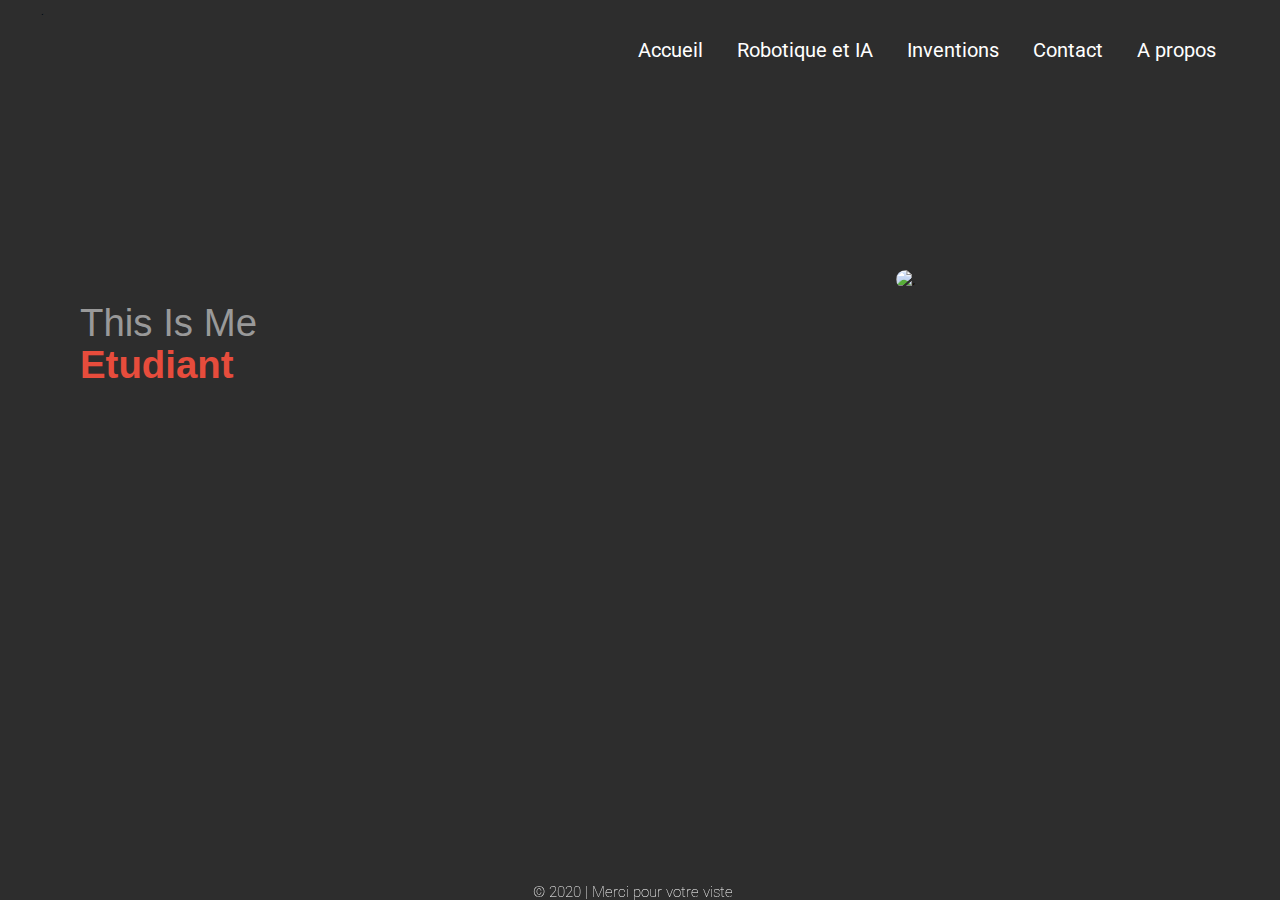
==== Apropos.html @ 4ec85179 "Add files via upload" ====
<!DOCTYPE html>
<html lang="fr">
     <head>
	     <title>A propos</title>
		 <meta charset="UTF-8">
		 <meta name="author" content="M'hand Amrouni">
		 <meta name="description" content="Robotique et  Intelligence Artificielle">
		 <meta name="viewport" content="width=device-width, initial-scale=1.0">
		 <link rel="stylesheet" href="https://pro.fontawesome.com/releases/v5.10.0/css/all.css" integrity="sha384-AYmEC3Yw5cVb3ZcuHtOA93w35dYTsvhLPVnYs9eStHfGJvOvKxVfELGroGkvsg+p" crossorigin="anonymous"/>
		 <link href="https://fonts.googleapis.com/css2?family=Roboto:wght@300&display=swap" rel="stylesheet">
		 <link rel="stylesheet" media="screen" type="text/css" title="Robotique et IA" href="Apropos.css">
	 </head>
	 <body>
	     <div class="header">
		    <div class="header-texture">
		         <div class="container">
		             <div class="header-navbar">
			             <div class="header-navbar-logo">
				             <img class="header-navbar-logo" src="images/logo2.gif" alt=".">
				         </div>
				         <div class="header-navbar-menu">
					         <a href="Accueil.html" class="header-navbar-menu-link"><i class="fas fa-home"></i>Accueil</a>
				             <a href="RobotiqueIA.html" class="header-navbar-menu-link"><i class="fas fa-user-astronaut"></i>Robotique et IA</a>
					         <a href="Invention.html" class="header-navbar-menu-link"><i class="fas fa-atom"></i>Inventions</a>
					         <a href="Contact.html" class="header-navbar-menu-link"><i class="fas fa-mobile"></i>Contact</a>
					         <a href="Apropos.html" class="header-navbar-menu-link"><i class="fas fa-user"></i>A propos</a>
				         </div>
						 <div class="header-navbar-list">
						     <span class="header-navbar-list-form"></span>
						 </div>
			         </div>
		         </div>
		     </div>
		 </div>
         <div class="Iam">
            <p>This Is Me</p>
            <b>
                 <div class="innerIam">
                     Etudiant<br /> 
                     En Licence 2<br />
                     Sciences pour Ingénieur<br />
                     Au Seins d'Evry Val d'Essonne<br />
                     Pour en Savoir plus sur moi<br /> 
	                 Trouvez moi sur les réseaux Sociaux
                 </div>
            </b>
        </div>
		<div class="reseau">
			 <a href="https://www.facebook.com/mhand.amro" class="reaseau-link"><i class="fab fa-facebook-f" style="color:blue"></i></a>
		     <a href="https://www.instagram.com/mhand_am/" class="reaseau-link"><i class="fab fa-instagram" style="color:pink;"></i></a>
			 <a href="https://www.snapchat.com/add/mhandamrouni9" class="reaseau-link"><i class="fab fa-snapchat-ghost" style="color:yellow"></i></a>
		</div>
		<div class="moi">
		     <img src="images/moi.jpg" alt=".">
		</div>
	     <script src="https://code.jquery.com/jquery-3.5.1.min.js"
                 integrity="sha256-9/aliU8dGd2tb6OSsuzixeV4y/faTqgFtohetphbbj0="
                 crossorigin="anonymous">
		 </script>		 
		 <script src="listform.js"></script>	
         <footer>
		 <div class="footer">
             <div id="button"><div class="up"><i class="fas fa-angle-double-up"></i></div>
                 <div id="container">
                     <div id="cont">
                         <div class="footer_center">
	                         <h3>&copy; 2020 |  Merci pour votre viste<br> Trouvez moi sur les réseaux sociaux</h3>
							    <div class="reseau">
							        <a href="https://www.facebook.com/mhand.amro" class="reaseau-link"><i class="fab fa-facebook-f" style="color:blue"></i></a>
					                <a href="https://www.instagram.com/mhand_am/" class="reaseau-link"><i class="fab fa-instagram" style="color:pink;"></i></a>
								    <a href="https://www.snapchat.com/add/mhandamrouni9" class="reaseau-link"><i class="fab fa-snapchat-ghost" style="color:yellow"></i></a>
							    </div>
                         </div>
                     </div>
                 </div>
             </div>
          </div>			 
         </footer>		 
	 </body>
</html>
---- Apropos.css ----
*{
	         box-sizing: border-box;
}
body, html{  margin:0;
             padding:0;
			 font-family:'Roboto', sans-serif;
			 background: #2d2d2d;
}
.container{
	         width:90%;
			 margin:auto;
			 position:relative;
			 z-index:999;
}
.header{ 
         height:450px;
         width:100%;
		 background:none;
		 position:relative;
		 border-bottom-left-radius: 50% 20%;
         border-bottom-right-radius: 50% 20%;
}
.header-texture{
		 position:absolute;
		 width:100%;
		 height:100%;
		 background:none;
		 z-index:1;
		 border-bottom-left-radius: 50% 20%;
         border-bottom-right-radius: 50% 20%;
}	     
.header-navbar{
	     width:100%;
		 height:100px;
		 display:flex;
		 flex-direction:row;
		 justify-content:space-between;
		 align-items:center;
}
.header-navbar-logo{
	     width:120px;
		 height:100px;
		 display:flex;
		 right:20px;
		 position:relative;
		 
	     
}
.header-navbar-menu-link{
	     margin-left:30px;
		 font-size:20px;
		 color: white;
		 text-decoration:none;
}

.header-navbar-list{
	     width:40px;
		 height:60px;
		 display:flex;
		 align-items:center;
		 display:none;
		 cursor:pointer;
}
.header-navbar-list-form, .header-navbar-list-form:before, .header-navbar-list-form:after{
	     content:"";
	     display:block;
		 width:80%;
		 height:4px;
		 border-radius:10px;
		 background:white;
		 position: relative;
}
.header-navbar-list-form:before{top: 10px}
.header-navbar-list-form:after{top: -14px}

.open .header-navbar-menu{
	     transform:translateY(0);
}

 @media only screen and (max-width:1050px){
	     .container{
			 position:fixed; 
			 width:100%;
			 padding: 0 20px;
		 }
	     .header-navbar-list{
			 display:flex;
			 z-index:1000;
		 }
		 .header-navbar-menu{
			 transition: all 0.3s ease-in-out;
			 transform:translateY(-100%);
			 display:flex;
			 flex-direction:column;
			 justify-content:center;
			 align-items:center;
			 position:absolute;
			 width:100vw;
			 height:100vh;
			 background:linear-gradient(#e66465, #9198e5);
			 top:0;
			 left:0;
			 border-bottom-left-radius: 100% 70%;
             border-bottom-right-radius: 100% 70%;
		 }
		 .header-navbar-menu-link{
			 margin:20px 0;
			 font-size:24px;
		 }
 }

.Iam {
  font-size: 2vw;
  width:100%;
  position:absolute;
  padding: 2em 2em;
  font: normal 40px/50px Montserrat, sans-serif;
  color: #999;
  top:20%;

}
.Iam p {
	font-size: 3vw;
  position:absolute;
  height: 70px;
  float: left;
  margin-right: 5%;
}
.Iam b {

  float: left;
  overflow: hidden;
  position: absolute;
  height: 50px;
  top:100%;
  padding-bottom:0px;
}
.Iam .innerIam {
	font-size: 3vw;
  display: inline-block;
  color: #e74c3c;
  position: relative;
  white-space: nowrap;
  top: 0;
  left: 0;



-webkit-animation:move 5s;
   -moz-animation:move 5s;
    -ms-animation:move 5s;
     -o-animation:move 5s;
        animation:move 5s;

-webkit-animation-iteration-count:infinite;
   -moz-animation-iteration-count:infinite;
    -ms-animation-iteration-count:infinite;
     -o-animation-iteration-count:infinite;
        animation-iteration-count:infinite;

-webkit-animation-delay:1s;
   -moz-animation-delay:1s;
    -ms-animation-delay:1s;
     -o-animation-delay:1s;
        animation-delay:1s;
}
@keyframes move{
0%  { top: 0px; }
20% { top: -50px; }
40% { top: -100px; }
60% { top: -150px; }
80% { top: -200px; }
100%{ top: -250px;}
}

@-webkit-keyframes move {
    0%  { top: 0px; }
    20% { top: -50px; }
    40% { top: -100px; }
    60% { top: -150px; }
    80% { top: -200px; }
	100%{ top: -250px;}
}
@-moz-keyframes move {
    0%  { top: 0px; }
    20% { top: -50px; }
    40% { top: -100px; }
    60% { top: -150px; }
    80% { top: -200px; }
	100%{ top: -250px;}
}
@-o-keyframes move {
    0%  { top: 0px; }
    20% { top: -50px; }
    40% { top: -100px; }
    60% { top: -150px; }
    80% { top: -200px; }
	100%{ top: -250px;}
	}


@keyframes move {
    0%  { top: 0px; }
    20% { top: -50px; }
    40% { top: -100px; }
    60% { top: -150px; }
    80% { top: -200px; }
	100%{ top: -250px;}
}
.moi{
	max-width:100vw;
	max-height:100vh;
	height:auto;
	display:flex;
	position:absolute;
	float:right;
	top:30%;
	left:70%;
	border-radius: 50%;
}
img{width:100%;
border-radius: 50%;
}

.reseau{
	 font-size:25px;
	 display:flex;
	 flex-direction:row;
	 position:relative;
     top:-10px;
     right:250px;
	 width:0px;
	 height:auto;
	 margin:0 auto;
}
.fab{
	 padding-left:60px;
}
.footer #button{
	 width:35px;
	 height:35px;
	 color:white;
	 margin:0 auto;
	 text-align:center;
	 position:relative;
	 -webkit-transition: all 1s ease;
     -moz-transition: all 1s ease;
     -o-transition: all 1s ease;
     -ms-transition: all 1s ease;
     transition: all 1s ease;
}
.footer #button:hover{
	 width:35px;
	 height:35px;
	 -webkit-transition: all 1s ease;
     -moz-transition: all 1s ease;
     -o-transition: all 1s ease;
     -ms-transition: all 1s ease;
     transition: all 1s ease;
	 position:relative;
}
.footer {
	 bottom:0;
	 left:0;
	 position:fixed;
     width: 100%;
     height: 2em;
     overflow:hidden;
     margin:0 auto;
	 -webkit-transition: all 1s ease;
     -moz-transition: all 1s ease;
     -o-transition: all 1s ease;
     -ms-transition: all 1s ease;
     transition: all 1s ease;
	 z-index:999;
}
.footer:hover {
	-webkit-transition: all 1s ease;
    -moz-transition: all 1s ease;
    -o-transition: all 1s ease;
    -ms-transition: all 1s ease;
    transition: all 1s ease;
	height: 10em;
}
.footer #container{
	 margin-top:5px;
	 width:100%;
     height:100%;
     position:relative;
     top:0;
     left:0;
	 background: none;
	 border-top-left-radius: 50% 20%;
     border-top-right-radius: 50% 20%;
}
.footer #cont{
     position:relative;
     top:-70px;
     right:190px;
	 width:5000px;
	 height:auto;
	 margin:0 auto;
}
.footer_center{
	 width:500px;
	 float:left;
     text-align:center;
}
.footer h3{
	 font-family: 'Roboto';
	 font-size: 15px;
	 font-weight: 100;
	 margin-top:80px;
	 margin-left:-100px;
}
.up{
	 font-size:36px;
}
.reseau{
	 font-size:25px;
	 display:flex;
	 flex-direction:row;
	 position:relative;
     top:-10px;
     left:50px;
	 width:5000px;
	 height:auto;
	 margin:0 auto;
}
.fab{
	 padding-left:60px;
}
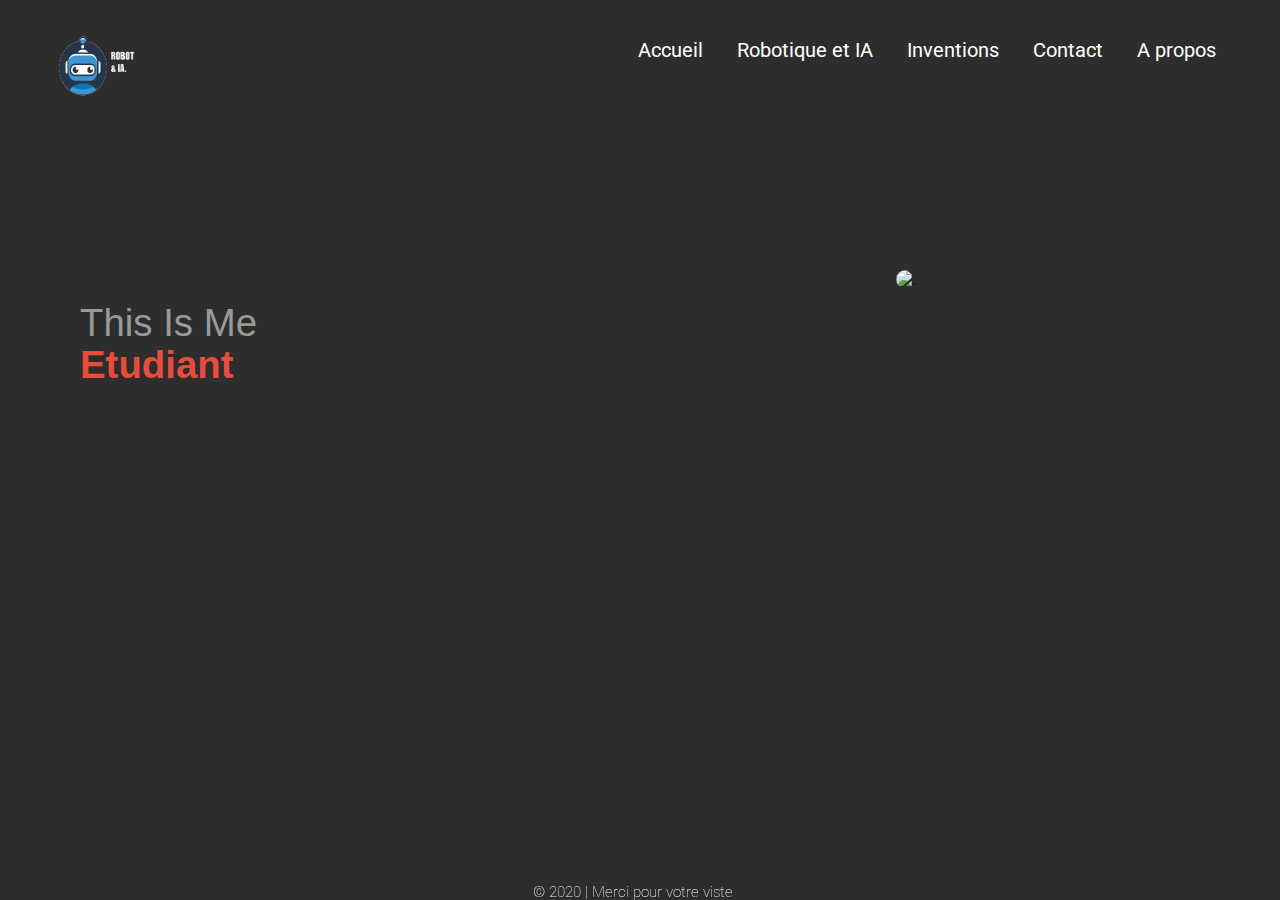
==== commit 9ea4c0c7: "Update Apropos.html" ====
--- a/Apropos.html
+++ b/Apropos.html
@@ -16,10 +16,10 @@
 		         <div class="container">
 		             <div class="header-navbar">
 			             <div class="header-navbar-logo">
-				             <img class="header-navbar-logo" src="images/logo2.gif" alt=".">
+				             <img class="header-navbar-logo" src="logo2.gif" alt=".">
 				         </div>
 				         <div class="header-navbar-menu">
-					         <a href="Accueil.html" class="header-navbar-menu-link"><i class="fas fa-home"></i>Accueil</a>
+					         <a href="index.html" class="header-navbar-menu-link"><i class="fas fa-home"></i>Accueil</a>
 				             <a href="RobotiqueIA.html" class="header-navbar-menu-link"><i class="fas fa-user-astronaut"></i>Robotique et IA</a>
 					         <a href="Invention.html" class="header-navbar-menu-link"><i class="fas fa-atom"></i>Inventions</a>
 					         <a href="Contact.html" class="header-navbar-menu-link"><i class="fas fa-mobile"></i>Contact</a>
@@ -37,11 +37,11 @@
             <b>
                  <div class="innerIam">
                      Etudiant<br /> 
-                     En Licence 2<br />
-                     Sciences pour Ingénieur<br />
-                     Au Seins d'Evry Val d'Essonne<br />
+                     En Master 2<br />
+                     Ingénierie des Systèmes Aéronautqiues<br /> 
+		     et Spatiaux Au Seins de Paris-Saclay<br />
                      Pour en Savoir plus sur moi<br /> 
-	                 Trouvez moi sur les réseaux Sociaux
+	             Trouvez moi sur les réseaux Sociaux
                  </div>
             </b>
         </div>
@@ -51,7 +51,7 @@
 			 <a href="https://www.snapchat.com/add/mhandamrouni9" class="reaseau-link"><i class="fab fa-snapchat-ghost" style="color:yellow"></i></a>
 		</div>
 		<div class="moi">
-		     <img src="images/moi.jpg" alt=".">
+		     <img src="result.png" alt=".">
 		</div>
 	     <script src="https://code.jquery.com/jquery-3.5.1.min.js"
                  integrity="sha256-9/aliU8dGd2tb6OSsuzixeV4y/faTqgFtohetphbbj0="
@@ -69,6 +69,7 @@
 							        <a href="https://www.facebook.com/mhand.amro" class="reaseau-link"><i class="fab fa-facebook-f" style="color:blue"></i></a>
 					                <a href="https://www.instagram.com/mhand_am/" class="reaseau-link"><i class="fab fa-instagram" style="color:pink;"></i></a>
 								    <a href="https://www.snapchat.com/add/mhandamrouni9" class="reaseau-link"><i class="fab fa-snapchat-ghost" style="color:yellow"></i></a>
+								     <a href="https://www.linkedin.com/in/mhandamrouni/" class="reaseau-link"><i class="fab fa-linkedin-in" style="color:blue"></i></a>
 							    </div>
                          </div>
                      </div>
@@ -77,4 +78,4 @@
           </div>			 
          </footer>		 
 	 </body>
-</html>+</html>
